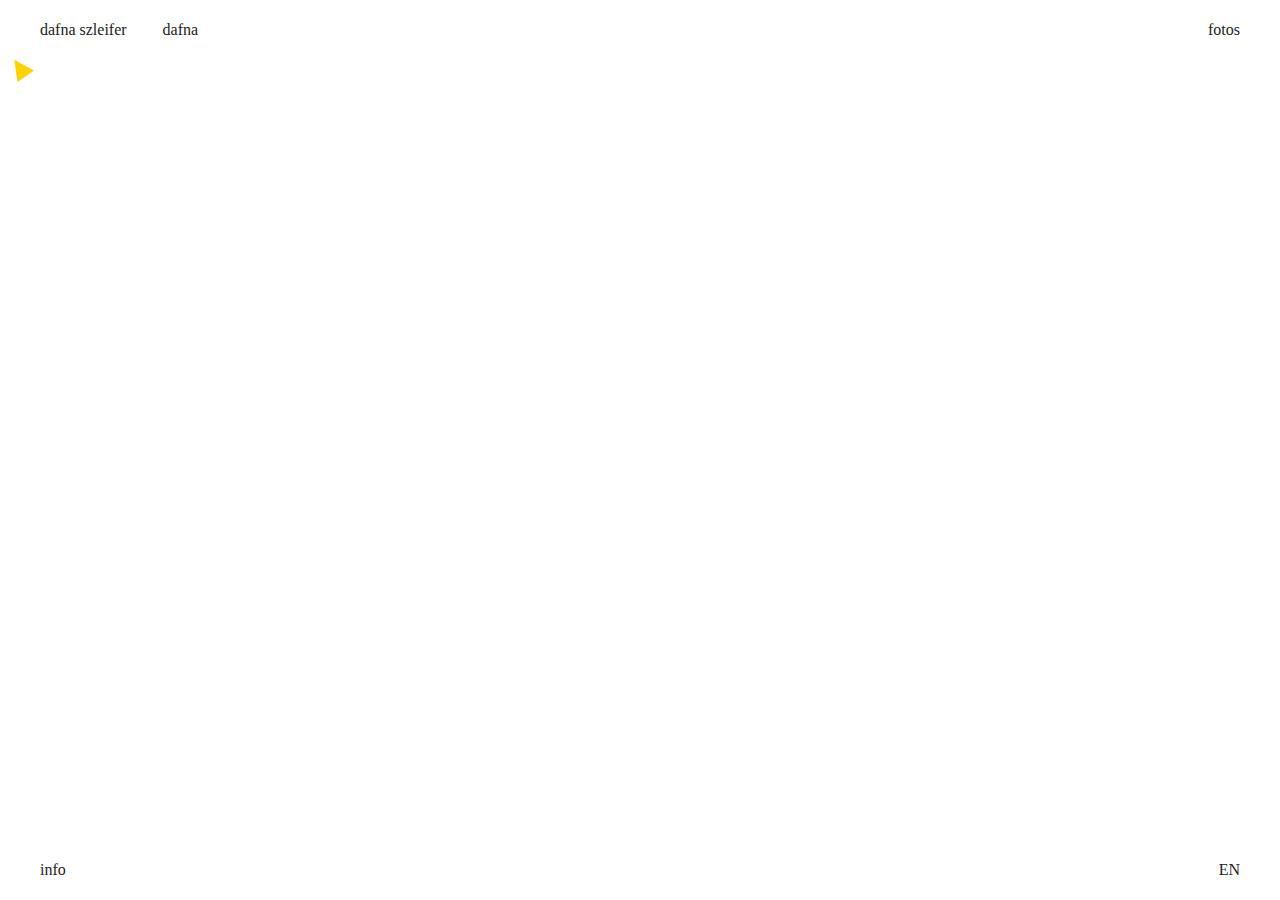
==== index.html @ 0e2f86de "Update index.html" ====
<!DOCTYPE html>
<html class="no-js" lang="">
  <head>
    <meta charset="utf-8" />
    <title>dafna szleifer</title>
    <meta name="description" content="" />
    <meta name="viewport" content="width=device-width, initial-scale=1" />

    <meta property="og:title" content="" />
    <meta property="og:type" content="" />
    <meta property="og:url" content="" />
    <meta property="og:image" content="" />

    <link rel="manifest" href="site.webmanifest" />
    <link rel="apple-touch-icon" href="icon.png" />
    <link rel="icon" href="icon.svg" type="image/svg+xml" />

    <link rel="stylesheet" href="css/normalize.css" />
    <link rel="stylesheet" href="css/main.css" />
    <link rel="stylesheet" href="css/styles.css" />

    <meta name="theme-color" content="#fafafa" />
  </head>

  <body class="body-home">
    <header>
      <div class="logo-wrapper">
        <a href="index.html" class="link logo" id="desktop"> dafna szleifer </a>
        <a href="index.html" class="link logo" id="mobile"> dafna </a>
      </div>
      <a href="/catalogo.html" class="link azul">fotos</a>
    </header>

    <main class="main-home">
      <div id="main-cursor"></div>
      <div id="follow-cursor"></div>
      <!-- <iframe
        class="ytplayer"
        width="100%"
        height="100%"
        src="https://www.youtube.com/embed/x2hw_ghPcQs?controls=0&autoplay=1&mute=1&modestbranding=1&disablekb=1&fs=0"
        title="YouTube video player"
        frameborder="0"
        allow="accelerometer; autoplay; clipboard-write; encrypted-media; gyroscope; picture-in-picture"
        allowfullscreen
      ></iframe> -->
    </main>

    <footer>
      <a href="info.html" class="link rojo">info</a>
      <a href="#" class="link ingles">EN</a>
    </footer>
    <script src="js/photos.js"></script>
    <script src="js/vendor/modernizr-3.11.2.min.js"></script>
    <script src="js/plugins.js"></script>
    <script src="js/main.js"></script>

    <!-- Google Analytics: change UA-XXXXX-Y to be your site's ID. -->
    <script>
      window.ga = function () {
        ga.q.push(arguments);
      };
      ga.q = [];
      ga.l = +new Date();
      ga("create", "UA-XXXXX-Y", "auto");
      ga("set", "anonymizeIp", true);
      ga("set", "transport", "beacon");
      ga("send", "pageview");
    </script>
    <script src="https://www.google-analytics.com/analytics.js" async></script>
  </body>
</html>
---- css/main.css ----
/*! HTML5 Boilerplate v8.0.0 | MIT License | https://html5boilerplate.com/ */

/* main.css 2.1.0 | MIT License | https://github.com/h5bp/main.css#readme */
/*
 * What follows is the result of much research on cross-browser styling.
 * Credit left inline and big thanks to Nicolas Gallagher, Jonathan Neal,
 * Kroc Camen, and the H5BP dev community and team.
 */

/* ==========================================================================
   Base styles: opinionated defaults
   ========================================================================== */

html {
  color: #222;
  font-size: 1em;
  line-height: 1.4;
}

/*
 * Remove text-shadow in selection highlight:
 * https://twitter.com/miketaylr/status/12228805301
 *
 * Vendor-prefixed and regular ::selection selectors cannot be combined:
 * https://stackoverflow.com/a/16982510/7133471
 *
 * Customize the background color to match your design.
 */

::-moz-selection {
  background: #b3d4fc;
  text-shadow: none;
}

::selection {
  background: #b3d4fc;
  text-shadow: none;
}

/*
 * A better looking default horizontal rule
 */

hr {
  display: block;
  height: 1px;
  border: 0;
  border-top: 1px solid #ccc;
  margin: 1em 0;
  padding: 0;
}

/*
 * Remove the gap between audio, canvas, iframes,
 * images, videos and the bottom of their containers:
 * https://github.com/h5bp/html5-boilerplate/issues/440
 */

audio,
canvas,
iframe,
img,
svg,
video {
  vertical-align: middle;
}

/*
 * Remove default fieldset styles.
 */

fieldset {
  border: 0;
  margin: 0;
  padding: 0;
}

/*
 * Allow only vertical resizing of textareas.
 */

textarea {
  resize: vertical;
}

/* ==========================================================================
   Author's custom styles
   ========================================================================== */

/* ==========================================================================
   Helper classes
   ========================================================================== */

/*
 * Hide visually and from screen readers
 */

.hidden,
[hidden] {
  display: none !important;
}

/*
 * Hide only visually, but have it available for screen readers:
 * https://snook.ca/archives/html_and_css/hiding-content-for-accessibility
 *
 * 1. For long content, line feeds are not interpreted as spaces and small width
 *    causes content to wrap 1 word per line:
 *    https://medium.com/@jessebeach/beware-smushed-off-screen-accessible-text-5952a4c2cbfe
 */

.sr-only {
  border: 0;
  clip: rect(0, 0, 0, 0);
  height: 1px;
  margin: -1px;
  overflow: hidden;
  padding: 0;
  position: absolute;
  white-space: nowrap;
  width: 1px;
  /* 1 */
}

/*
 * Extends the .sr-only class to allow the element
 * to be focusable when navigated to via the keyboard:
 * https://www.drupal.org/node/897638
 */

.sr-only.focusable:active,
.sr-only.focusable:focus {
  clip: auto;
  height: auto;
  margin: 0;
  overflow: visible;
  position: static;
  white-space: inherit;
  width: auto;
}

/*
 * Hide visually and from screen readers, but maintain layout
 */

.invisible {
  visibility: hidden;
}

/*
 * Clearfix: contain floats
 *
 * For modern browsers
 * 1. The space content is one way to avoid an Opera bug when the
 *    `contenteditable` attribute is included anywhere else in the document.
 *    Otherwise it causes space to appear at the top and bottom of elements
 *    that receive the `clearfix` class.
 * 2. The use of `table` rather than `block` is only necessary if using
 *    `:before` to contain the top-margins of child elements.
 */

.clearfix::before,
.clearfix::after {
  content: " ";
  display: table;
}

.clearfix::after {
  clear: both;
}

/* ==========================================================================
   EXAMPLE Media Queries for Responsive Design.
   These examples override the primary ('mobile first') styles.
   Modify as content requires.
   ========================================================================== */

@media only screen and (min-width: 35em) {
  /* Style adjustments for viewports that meet the condition */
}

@media print,
  (-webkit-min-device-pixel-ratio: 1.25),
  (min-resolution: 1.25dppx),
  (min-resolution: 120dpi) {
  /* Style adjustments for high resolution devices */
}

/* ==========================================================================
   Print styles.
   Inlined to avoid the additional HTTP request:
   https://www.phpied.com/delay-loading-your-print-css/
   ========================================================================== */

@media print {
  *,
  *::before,
  *::after {
    background: #fff !important;
    color: #000 !important;
    /* Black prints faster */
    box-shadow: none !important;
    text-shadow: none !important;
  }

  a,
  a:visited {
    text-decoration: underline;
  }

  a[href]::after {
    content: " (" attr(href) ")";
  }

  abbr[title]::after {
    content: " (" attr(title) ")";
  }

  /*
   * Don't show links that are fragment identifiers,
   * or use the `javascript:` pseudo protocol
   */
  a[href^="#"]::after,
  a[href^="javascript:"]::after {
    content: "";
  }

  pre {
    white-space: pre-wrap !important;
  }

  pre,
  blockquote {
    border: 1px solid #999;
    page-break-inside: avoid;
  }

  /*
   * Printing Tables:
   * https://web.archive.org/web/20180815150934/http://css-discuss.incutio.com/wiki/Printing_Tables
   */
  thead {
    display: table-header-group;
  }

  tr,
  img {
    page-break-inside: avoid;
  }

  p,
  h2,
  h3 {
    orphans: 3;
    widows: 3;
  }

  h2,
  h3 {
    page-break-after: avoid;
  }
}
---- css/styles.css ----
@font-face {
  font-family: "supplyregular";
  src: url("../font/supply-regular-webfont.woff2") format("woff2"),
    url("../font/supply-regular-webfont.woff") format("woff"),
    url("../font/supply-regular-webfont.ttf") format("truetype");
  font-weight: normal;
  font-style: normal;
}

:root {
  --amarillo: #ffd300;
  --azul: #0000ff;
  --blanco: white;
  --rojo: #ff0000;
  --verde: #228b24;
  --violeta: #9b04db;
}

html {
  display: flex;
  flex-direction: column;
  min-height: 100%;
}

/* html {
      height: 100vh;
  } */

::selection {
  color: var(--blanco);
  background: var(--violeta);
}

body {
  cursor: none;
  display: flex;
  flex-direction: column;
  flex-grow: 1;
  font-family: "supplyregular";
  justify-content: space-between;
  margin: 0.8em 0;
  overflow-x: hidden;
  width: 100%;
}

.body-home {
  overflow: hidden;
}

header {
  display: flex;
  justify-content: space-between;
  margin: 0px 0.5em;
}

@media screen and (min-width: 480px) {
  header {
    margin: 0 1.5em;
  }
}

footer {
  background-color: var(--blanco);
  bottom: 0;
  display: flex;
  justify-content: space-between;
  line-height: 1;
  padding: 0.8em 0.5em 0.8em;
  position: sticky;
  z-index: 200;
}

@media screen and (min-width: 480px) {
  footer {
    background-color: transparent;
    bottom: 0.8em;
    padding: 0 1.5em 0;
  }
}

.ingles {
  display: inline-block;
  position: relative;
}

.ingles::after {
  content: "";
  transition: opacity 0.2s ease;
  opacity: 0;
}

.ingles:hover::after {
  background: black;
  content: "";
  height: 100%;
  left: 0;
  opacity: 1;
  position: absolute;
  top: 0;
  transform: skew(15deg);
  width: 100%;
  z-index: -1;
}

.ingles:hover {
  color: var(--blanco);
}

/* #main-cursor,
#follow-cursor {
  background-color: var(--rojo);
  border-radius: 50%;
  display: none;
  mix-blend-mode: overlay;
  pointer-events: none;
  position: absolute;
  z-index: 250;
} */

/* #main-cursor {
  height: 7px;
  width: 7px;
} */

.flecha {
  /* color: black; */
  display: none;
  /* font-size: 1rem; */
  pointer-events: none;
  position: absolute;
  transition: color 0.1s ease-in;
  z-index: 250;
}

.flecha img {
  height: 1.3rem;
}

#follow-cursor {
  transition: all 1.5s cubic-bezier(0.19, 1, 0.22, 1), opacity 0.2s ease-in-out;
}

#follow-cursor:not(.main-catalogo) {
  height: 20px;
  width: 20px;
}

/* .main-catalogo */
#main-cursor {
  display: none;
  mix-blend-mode: normal;
  pointer-events: none;
  position: absolute;
  z-index: 250;

  background-color: transparent;
  border-bottom: 10px solid transparent;
  border-radius: 0%;
  border-right: 20px solid var(--amarillo);
  border-top: 10px solid transparent;
  height: 0;
  transform: rotate(55deg);
  width: 0;
}

@media screen and (min-width: 480px) {
  #main-cursor,
  #follow-cursor {
    display: block;
  }
}

/* .main-catalogo */
#follow-cursor {
  display: none;
}

a {
  color: inherit;
  text-decoration: none;
}

.logo {
  display: inline-block;
  position: relative;
}

.logo:hover,
.rojo:hover,
.azul:hover:not(.catalogo) {
  color: var(--blanco);
}

.logo::after {
  content: "";
  transition: opacity 0.2s ease;
  opacity: 0;
}

.logo:hover::after {
  background-color: var(--verde);
  content: "";
  height: 100%;
  left: 0;
  opacity: 1;
  position: absolute;
  top: 0;
  transform: skew(-15deg);
  width: 100%;
  z-index: -1;
}

.link {
  line-height: 1;
  padding: 0.6em 1em;
  transition: background-color 0.2s ease, color 0.2s ease;
  z-index: 200;
}

.rojo:hover {
  background-color: var(--rojo);
}

.azul {
  border-radius: 40px;
}

.azul:hover:not(.catalogo) {
  background-color: var(--azul);
}

.catalogo {
  color: var(--azul);
}

.body-home img {
  cursor: grab;
  max-height: 16em;
  max-width: 16em;
}

.tiembla:hover {
  animation: tiembla 0.5s ease-out 0s 1 normal forwards;
}

.main-info {
  margin: 1em 1.5em;
  padding: 0;
}

@media screen and (min-width: 480px) {
  .main-info {
    margin: 1em 2.5em;
  }
  .main-home {
    margin: 10px;
  }
}

.main-home {
  display: block;
}

@media screen and (min-width: 480px) {
  .main-home {
    flex-grow: 2;
    display: grid;
    gap: 1em;
    grid-template-columns: repeat(6, 1fr);
    grid-template-rows: repeat(4, 1fr);
    max-height: 100%;
  }
}

.home-photo {
  display: none;
}

/* .home-photo img {
  border-radius: 10px;
} */

@media screen and (min-width: 480px) {
  .home-photo {
    display: block;
  }
}

.home-photo:nth-child(1) {
  align-self: center;
  justify-self: center;
  grid-column: 1/3;
  grid-row: 1/3;
}

.home-photo:nth-child(2) {
  align-self: start;
  justify-self: center;
  grid-column: 3/5;
  grid-row: 2/4;
}

.home-photo:nth-child(3) {
  align-self: start;
  justify-self: start;
  grid-column: 5/7;
  grid-row: 1/3;
}

.home-photo:nth-child(4) {
  align-self: start;
  justify-self: end;
  grid-column: 1/3;
  grid-row: 3/5;
}

.home-photo:nth-child(5) {
  align-self: center;
  justify-self: center;
  grid-column: 5/7;
  grid-row: 3/5;
}

.main-catalogo {
  flex-grow: 2;
  padding: 3.5em 0;
}

@media screen and (min-width: 480px) {
  .main-catalogo {
    padding: 2.5em 0;
  }
}

.filters-list {
  display: flex;
  column-gap: 0.5rem;
  flex-wrap: wrap;
  justify-content: center;
  list-style-type: none;
  margin: 0;
  padding: 0.5em 0;
}

@media screen and (min-width: 480px) {
  .filters-list {
    column-gap: 0.4rem;
    padding: 1em 0;
  }
}

.filters-nav {
  display: block;
  padding: 0 1em;
  transition: box-shadow 0.3s ease;
  width: auto;
  z-index: 205;
}

@media screen and (min-width: 480px) {
  .filters-nav {
    display: grid;
    align-items: center;
    grid-template-columns: 1fr 4fr 1fr;
    width: 100%;
  }
}

.fixed-nav .filters-nav {
  /* box-shadow: 0 1px rgba(0, 0, 0, 0.1); */
  background-color: var(--blanco);
  position: fixed;
  top: 0px;
}

.filters-nav .logo-wrapper {
  display: none;
  opacity: 0;
}

@media screen and (min-width: 480px) {
  .filters-nav .logo-wrapper {
    display: block;
  }
}

.fixed-nav .filters-nav .logo-wrapper {
  opacity: 1;
  transition: all 0.1s ease-in;
}

.filter {
  border-radius: 40px;
  cursor: pointer;
  padding: 0.6em 1em;
  transition: background-color 0.1s ease, color 0.1s ease;
  margin: 0.2em 0;
}

.filter:hover:not(.current) {
  background-color: var(--violeta);
  color: var(--blanco);
}

.filter:focus-visible {
  outline: 2px solid var(--violeta);
}

button {
  border: 0;
  padding: 7px;
  background-color: transparent;
  cursor: pointer;
}

.current {
  color: var(--violeta);
}

.grilla-fotos {
  display: grid;
  align-items: center;
  column-gap: 2rem;
  grid-template-columns: repeat(auto-fill, minmax(min(10rem, 100%), 1fr));
  justify-content: space-between;
  justify-items: center;
  padding: 4em 4em;
  row-gap: 2rem;
  -webkit-animation: fade-in 1.5s cubic-bezier(0.39, 0.575, 0.565, 1) both;
  animation: fade-in 1.5s cubic-bezier(0.39, 0.575, 0.565, 1) both;
}

@media screen and (min-width: 480px) {
  .grilla-fotos {
    padding: 4em 9em;
  }
}

.foto {
  display: flex;
  align-items: center;
  justify-content: center;
}

.foto img {
  cursor: zoom-in;
  height: auto;
  max-height: 10em;
  max-width: 100%;
}

.shrug {
  color: black;
  font-family: Verdana, Geneva, Tahoma, sans-serif;
  font-size: 1.2em;
  padding: 20px 0;
  position: fixed;
  text-align: center;
  z-index: 300;
}

#carousel-window {
  background-color: var(--blanco);
  display: none;
  height: 100%;
  inset: 0;
  opacity: 0;
  position: fixed;
  width: auto;
  z-index: 210;
}

#carousel {
  display: flex;
  /* gap: 3rem; */
  align-items: center;
  height: 100%;
  justify-content: center;
  width: auto;
}

#carousel button {
  font-size: 3rem;
  padding: 2rem;
}

.slide-wrapper {
  align-items: center;
  display: flex;
  height: 80%;
}

.slide-wrapper img {
  max-height: 100%;
  max-width: 100%;
}

#carousel-close {
  background: url(/images/close-carousel.svg) center no-repeat;
  background-size: 1.3rem;
  cursor: pointer;
  height: 1.3rem;
  margin: 0.5em;
  padding: 1rem;
  position: absolute;
  right: 0;
  top: 0;
  transition: transform 1.2s cubic-bezier(0.19, 1, 0.22, 1);
  width: 2rem;
  z-index: 5;
}

@media screen and (min-width: 480px) {
  #carousel-close {
    margin: 1rem;
  }
}

.carousel-navigation {
  color: var(--azul);
}

.fade-in {
  -webkit-animation: fade-in 0.3s cubic-bezier(0.39, 0.575, 0.565, 1) both;
  animation: fade-in 0.3s cubic-bezier(0.39, 0.575, 0.565, 1) both;
}

.fade-out {
  -webkit-animation: fade-out 0.2s ease-out both;
  animation: fade-out 0.2s ease-out both;
}

.main-info {
  display: flex;
  align-self: flex-start;
  flex-direction: column;
  flex-grow: 2;
  gap: 1em;
  padding: 0 16px;
}

@media screen and (min-width: 480px) {
  .main-info {
    display: grid;
    align-items: center;
    column-gap: 2rem;
    grid-template-columns: 2fr 3fr;
  }
}

#bio {
  text-align: left;
  order: 1;
}

@media screen and (min-width: 480px) {
  #bio {
    order: 0;
  }
}

#bio a:hover {
  text-decoration: underline 2px;
  text-underline-offset: 5px;
}

.foto-bio {
  display: flex;
  justify-content: center;
}

.main-info img {
  max-width: 80%;
}

@media screen and (min-width: 480px) {
  .main-info img {
    max-width: 40%;
  }
}

#mail {
  color: var(--verde);
}

#ig {
  color: var(--violeta);
}

@keyframes tiembla {
  0%,
  100% {
    transform: rotate(0deg);
  }

  25%,
  75% {
    transform: rotate(-2deg);
  }

  50% {
    transform: rotate(2deg);
  }
}

@-webkit-keyframes fade-in {
  0% {
    opacity: 0;
  }
  100% {
    opacity: 1;
  }
}
@keyframes fade-in {
  0% {
    opacity: 0;
  }
  100% {
    opacity: 1;
  }
}

@-webkit-keyframes fade-out {
  0% {
    opacity: 1;
  }
  100% {
    opacity: 0;
  }
}
@keyframes fade-out {
  0% {
    opacity: 1;
  }
  100% {
    opacity: 0;
  }
}

@media screen and (min-width: 480px) {
  .main-home iframe {
    display: none;
  }
}

.ytplayer {
  pointer-events: none;
}
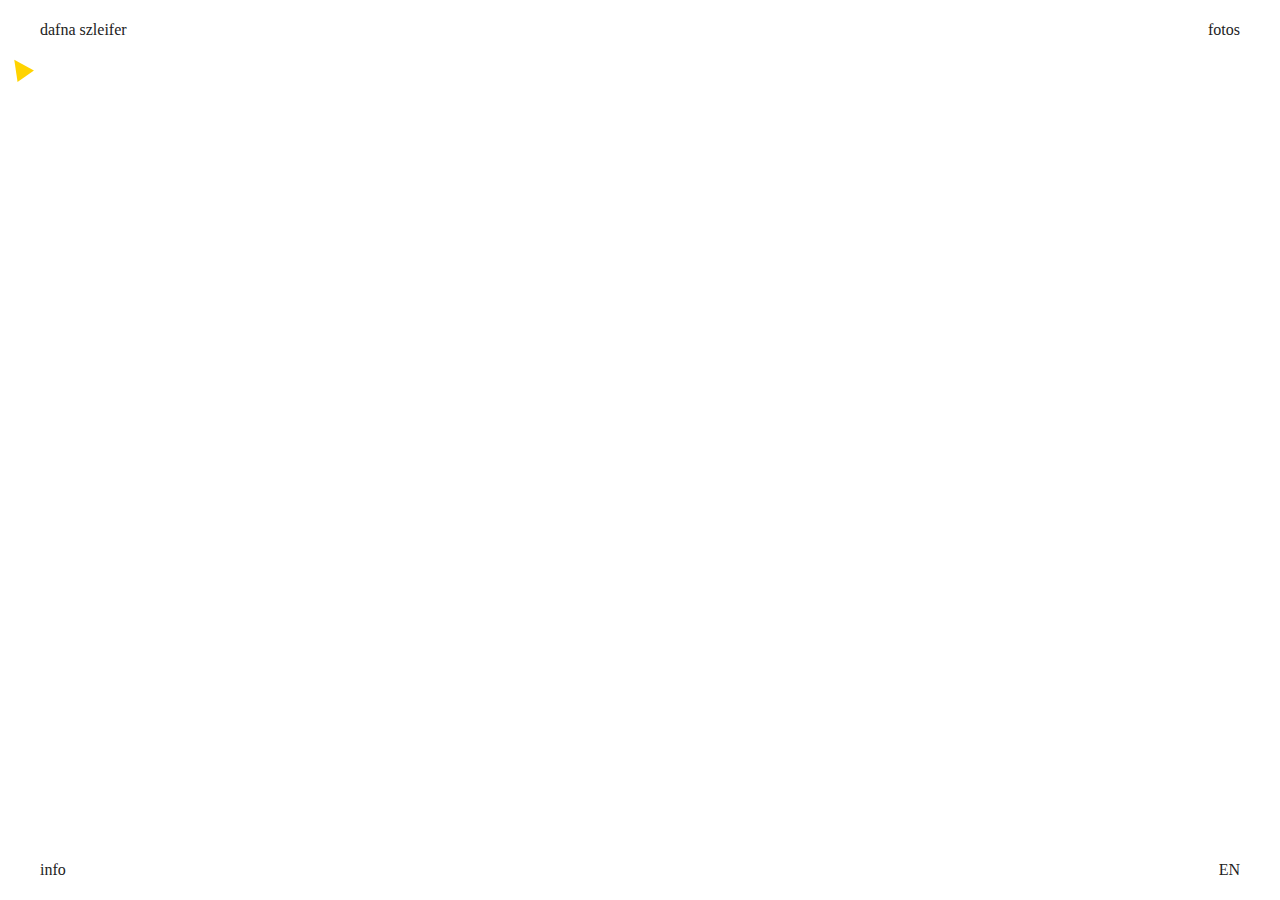
==== commit f1bcb8db: "Update index.html" ====
--- a/index.html
+++ b/index.html
@@ -28,22 +28,14 @@
         <a href="index.html" class="link logo" id="desktop"> dafna szleifer </a>
         <a href="index.html" class="link logo" id="mobile"> dafna </a>
       </div>
-      <a href="/catalogo.html" class="link azul">fotos</a>
+      <a href="catalogo.html" class="link azul">fotos</a>
     </header>
 
     <main class="main-home">
       <div id="main-cursor"></div>
-      <div id="follow-cursor"></div>
-      <!-- <iframe
-        class="ytplayer"
-        width="100%"
-        height="100%"
-        src="https://www.youtube.com/embed/x2hw_ghPcQs?controls=0&autoplay=1&mute=1&modestbranding=1&disablekb=1&fs=0"
-        title="YouTube video player"
-        frameborder="0"
-        allow="accelerometer; autoplay; clipboard-write; encrypted-media; gyroscope; picture-in-picture"
-        allowfullscreen
-      ></iframe> -->
+      <video autoplay muted>
+        <source src="videos/IMG_0829.MOV" type="video/mp4" />
+      </video>
     </main>
 
     <footer>
--- a/css/styles.css
+++ b/css/styles.css
@@ -1,3 +1,5 @@
+/* ---------------------------- GENERAL ---------------------------- */
+
 @font-face {
   font-family: "supplyregular";
   src: url("../font/supply-regular-webfont.woff2") format("woff2"),
@@ -38,24 +40,21 @@
   flex-grow: 1;
   font-family: "supplyregular";
   justify-content: space-between;
-  margin: 0.8em 0;
   overflow-x: hidden;
   width: 100%;
 }
 
-.body-home {
-  overflow: hidden;
-}
-
 header {
   display: flex;
   justify-content: space-between;
-  margin: 0px 0.5em;
+  padding: 0.8em 0.5em 0;
+  z-index: 1;
+  background-color: var(--blanco);
 }
 
 @media screen and (min-width: 480px) {
   header {
-    margin: 0 1.5em;
+    padding: 0.8em 1.5em 0;
   }
 }
 
@@ -67,7 +66,7 @@
   line-height: 1;
   padding: 0.8em 0.5em 0.8em;
   position: sticky;
-  z-index: 200;
+  z-index: 4;
 }
 
 @media screen and (min-width: 480px) {
@@ -106,53 +105,12 @@
   color: var(--blanco);
 }
 
-/* #main-cursor,
-#follow-cursor {
-  background-color: var(--rojo);
-  border-radius: 50%;
-  display: none;
-  mix-blend-mode: overlay;
-  pointer-events: none;
-  position: absolute;
-  z-index: 250;
-} */
-
-/* #main-cursor {
-  height: 7px;
-  width: 7px;
-} */
-
-.flecha {
-  /* color: black; */
-  display: none;
-  /* font-size: 1rem; */
-  pointer-events: none;
-  position: absolute;
-  transition: color 0.1s ease-in;
-  z-index: 250;
-}
-
-.flecha img {
-  height: 1.3rem;
-}
-
-#follow-cursor {
-  transition: all 1.5s cubic-bezier(0.19, 1, 0.22, 1), opacity 0.2s ease-in-out;
-}
-
-#follow-cursor:not(.main-catalogo) {
-  height: 20px;
-  width: 20px;
-}
-
-/* .main-catalogo */
 #main-cursor {
   display: none;
   mix-blend-mode: normal;
   pointer-events: none;
   position: absolute;
   z-index: 250;
-
   background-color: transparent;
   border-bottom: 10px solid transparent;
   border-radius: 0%;
@@ -164,15 +122,9 @@
 }
 
 @media screen and (min-width: 480px) {
-  #main-cursor,
-  #follow-cursor {
+  #main-cursor {
     display: block;
   }
-}
-
-/* .main-catalogo */
-#follow-cursor {
-  display: none;
 }
 
 a {
@@ -210,6 +162,19 @@
   z-index: -1;
 }
 
+#desktop {
+  display: none;
+}
+
+@media screen and (min-width: 480px) {
+  #desktop {
+    display: block;
+  }
+  #mobile {
+    display: none;
+  }
+}
+
 .link {
   line-height: 1;
   padding: 0.6em 1em;
@@ -233,6 +198,29 @@
   color: var(--azul);
 }
 
+/* ---------------------------- HOME ---------------------------- */
+
+.body-home {
+  overflow: hidden;
+}
+
+.body-home header {
+  background-color: transparent;
+}
+
+.main-home video {
+  pointer-events: none;
+  display: block;
+  height: 100%;
+  width: 100%;
+}
+
+@media screen and (min-width: 480px) {
+  .main-home video {
+    display: none;
+  }
+}
+
 .body-home img {
   cursor: grab;
   max-height: 16em;
@@ -243,27 +231,15 @@
   animation: tiembla 0.5s ease-out 0s 1 normal forwards;
 }
 
-.main-info {
-  margin: 1em 1.5em;
-  padding: 0;
-}
-
-@media screen and (min-width: 480px) {
-  .main-info {
-    margin: 1em 2.5em;
-  }
+.main-home {
+  display: block;
+  margin: 0 1.5em;
+  flex-grow: 2;
+}
+
+@media screen and (min-width: 480px) {
   .main-home {
     margin: 10px;
-  }
-}
-
-.main-home {
-  display: block;
-}
-
-@media screen and (min-width: 480px) {
-  .main-home {
-    flex-grow: 2;
     display: grid;
     gap: 1em;
     grid-template-columns: repeat(6, 1fr);
@@ -276,15 +252,15 @@
   display: none;
 }
 
+@media screen and (min-width: 480px) {
+  .home-photo {
+    display: block;
+  }
+}
+
 /* .home-photo img {
   border-radius: 10px;
 } */
-
-@media screen and (min-width: 480px) {
-  .home-photo {
-    display: block;
-  }
-}
 
 .home-photo:nth-child(1) {
   align-self: center;
@@ -321,80 +297,114 @@
   grid-row: 3/5;
 }
 
+/* ---------------------------- FOTOS ---------------------------- */
+
 .main-catalogo {
   flex-grow: 2;
-  padding: 3.5em 0;
+  padding: 2.5em 0;
+  display: flex;
+  justify-content: center;
 }
 
 @media screen and (min-width: 480px) {
   .main-catalogo {
-    padding: 2.5em 0;
-  }
+    /* padding: 3.5em 0; */
+    padding: 0;
+  }
+}
+
+.tags {
+  /* padding: 0.5em 1em; */
+  background-color: var(--blanco);
+  border-radius: 40px;
+  border: 2px solid black;
+}
+
+.accordion {
+  line-height: 1em;
+  padding: 1em 2em;
+}
+
+.tags:hover {
+  box-shadow: 5px 5px black;
+}
+
+.active {
+  padding-bottom: 2em;
+  margin: 0 3em;
+  transition: margin 250ms ease-out;
+}
+
+@media screen and (min-width: 480px) {
+  .active {
+    margin: 0 5em;
+  }
+}
+
+.accordion::before {
+  background: url(../images/filter-icon.svg) center no-repeat;
+  background-size: 1em;
+  display: inline-block;
+  height: 1em;
+  width: 1em;
+  content: "";
+  vertical-align: middle;
+  padding-right: 1.3em;
 }
 
 .filters-list {
   display: flex;
-  column-gap: 0.5rem;
-  flex-wrap: wrap;
+  flex-direction: column;
   justify-content: center;
   list-style-type: none;
   margin: 0;
-  padding: 0.5em 0;
-}
-
-@media screen and (min-width: 480px) {
-  .filters-list {
-    column-gap: 0.4rem;
-    padding: 1em 0;
-  }
+  padding: 0;
+  max-height: 0;
+  overflow: hidden;
+  text-align: center;
+}
+
+.abierto {
+  max-height: 1000px;
+  transition: max-height 1s ease-out;
+  padding-bottom: 1em;
 }
 
 .filters-nav {
-  display: block;
-  padding: 0 1em;
-  transition: box-shadow 0.3s ease;
-  width: auto;
-  z-index: 205;
-}
-
-@media screen and (min-width: 480px) {
-  .filters-nav {
-    display: grid;
-    align-items: center;
-    grid-template-columns: 1fr 4fr 1fr;
-    width: 100%;
-  }
+  background-color: transparent;
+  /* display: flex;
+  width: 100%; */
+  position: absolute;
+  justify-content: center;
+  z-index: 7;
+  padding-top: 1em;
 }
 
 .fixed-nav .filters-nav {
-  /* box-shadow: 0 1px rgba(0, 0, 0, 0.1); */
-  background-color: var(--blanco);
   position: fixed;
-  top: 0px;
-}
-
-.filters-nav .logo-wrapper {
-  display: none;
-  opacity: 0;
-}
-
-@media screen and (min-width: 480px) {
-  .filters-nav .logo-wrapper {
-    display: block;
-  }
-}
-
-.fixed-nav .filters-nav .logo-wrapper {
-  opacity: 1;
-  transition: all 0.1s ease-in;
+  top: 1em;
+  padding: 0;
+}
+
+@media screen and (min-width: 480px) {
+  .fixed-nav .filters-nav {
+    width: auto;
+  }
 }
 
 .filter {
-  border-radius: 40px;
-  cursor: pointer;
-  padding: 0.6em 1em;
-  transition: background-color 0.1s ease, color 0.1s ease;
-  margin: 0.2em 0;
+  padding: 0.7em 0;
+  margin: 0;
+}
+
+@media screen and (min-width: 480px) {
+  .filter {
+    border-radius: 40px;
+    cursor: pointer;
+    padding: 0.6em 1em;
+    transition: background-color 0.1s ease, color 0.1s ease;
+    margin: 0.2em 0;
+  }
 }
 
 .filter:hover:not(.current) {
@@ -404,6 +414,25 @@
 
 .filter:focus-visible {
   outline: 2px solid var(--violeta);
+}
+
+#overlay {
+  position: fixed;
+  display: block;
+  left: 0;
+  top: 0;
+  right: 0;
+  bottom: 0;
+  z-index: 5;
+  background: rgba(0, 0, 0, 0.6);
+  /* animation: fade-in 1s ease-in 1s; */
+  /* opacity: 1;
+  transition: opacity 2s ease-in-out; */
+  animation: fade-in 0.4s cubic-bezier(0.39, 0.575, 0.565, 1) 0.1s both;
+}
+
+#overlay .hidden {
+  display: none;
 }
 
 button {
@@ -421,18 +450,19 @@
   display: grid;
   align-items: center;
   column-gap: 2rem;
-  grid-template-columns: repeat(auto-fill, minmax(min(10rem, 100%), 1fr));
+  grid-template-columns: repeat(auto-fill, minmax(min(12rem, 100%), 1fr));
   justify-content: space-between;
   justify-items: center;
-  padding: 4em 4em;
+  padding: 6em 1.5em;
   row-gap: 2rem;
   -webkit-animation: fade-in 1.5s cubic-bezier(0.39, 0.575, 0.565, 1) both;
   animation: fade-in 1.5s cubic-bezier(0.39, 0.575, 0.565, 1) both;
+  width: 100%;
 }
 
 @media screen and (min-width: 480px) {
   .grilla-fotos {
-    padding: 4em 9em;
+    padding: 8em 10em;
   }
 }
 
@@ -445,8 +475,28 @@
 .foto img {
   cursor: zoom-in;
   height: auto;
-  max-height: 10em;
+  max-height: 20em;
   max-width: 100%;
+}
+
+@media screen and (min-width: 480px) {
+  .foto img {
+    max-height: 12em;
+  }
+}
+
+/* ---------------------------- CAROUSEL ---------------------------- */
+
+.flecha {
+  display: none;
+  pointer-events: none;
+  position: absolute;
+  /* transition: color 0.1s ease-in; */
+  z-index: 250;
+}
+
+.flecha img {
+  height: 1.3rem;
 }
 
 .shrug {
@@ -496,7 +546,7 @@
 }
 
 #carousel-close {
-  background: url(/images/close-carousel.svg) center no-repeat;
+  background: url(../images/close-carousel.svg) center no-repeat;
   background-size: 1.3rem;
   cursor: pointer;
   height: 1.3rem;
@@ -520,15 +570,7 @@
   color: var(--azul);
 }
 
-.fade-in {
-  -webkit-animation: fade-in 0.3s cubic-bezier(0.39, 0.575, 0.565, 1) both;
-  animation: fade-in 0.3s cubic-bezier(0.39, 0.575, 0.565, 1) both;
-}
-
-.fade-out {
-  -webkit-animation: fade-out 0.2s ease-out both;
-  animation: fade-out 0.2s ease-out both;
-}
+/* ---------------------------- INFO ---------------------------- */
 
 .main-info {
   display: flex;
@@ -536,7 +578,8 @@
   flex-direction: column;
   flex-grow: 2;
   gap: 1em;
-  padding: 0 16px;
+  margin: 1em 1.5em;
+  padding: 0;
 }
 
 @media screen and (min-width: 480px) {
@@ -544,19 +587,14 @@
     display: grid;
     align-items: center;
     column-gap: 2rem;
-    grid-template-columns: 2fr 3fr;
+    grid-template-columns: 2fr 2fr;
+    margin: 1em 2.5em;
   }
 }
 
 #bio {
   text-align: left;
-  order: 1;
-}
-
-@media screen and (min-width: 480px) {
-  #bio {
-    order: 0;
-  }
+  order: 2;
 }
 
 #bio a:hover {
@@ -564,21 +602,6 @@
   text-underline-offset: 5px;
 }
 
-.foto-bio {
-  display: flex;
-  justify-content: center;
-}
-
-.main-info img {
-  max-width: 80%;
-}
-
-@media screen and (min-width: 480px) {
-  .main-info img {
-    max-width: 40%;
-  }
-}
-
 #mail {
   color: var(--verde);
 }
@@ -586,6 +609,40 @@
 #ig {
   color: var(--violeta);
 }
+
+.foto-bio {
+  display: flex;
+  justify-content: center;
+  order: 1;
+}
+
+@media screen and (min-width: 480px) {
+  .foto-bio {
+    order: 3;
+  }
+}
+
+.main-info img {
+  max-width: 100%;
+}
+
+@media screen and (min-width: 480px) {
+  .main-info img {
+    max-width: 60%;
+  }
+}
+
+.fade-in {
+  -webkit-animation: fade-in 0.2s cubic-bezier(0.39, 0.575, 0.565, 1) both;
+  animation: fade-in 0.2s cubic-bezier(0.39, 0.575, 0.565, 1) both;
+}
+
+.fade-out {
+  -webkit-animation: fade-out 0.2s ease-out both;
+  animation: fade-out 0.2s ease-out both;
+}
+
+/* ---------------------------- ANIMACIONES ---------------------------- */
 
 @keyframes tiembla {
   0%,
@@ -636,13 +693,3 @@
     opacity: 0;
   }
 }
-
-@media screen and (min-width: 480px) {
-  .main-home iframe {
-    display: none;
-  }
-}
-
-.ytplayer {
-  pointer-events: none;
-}
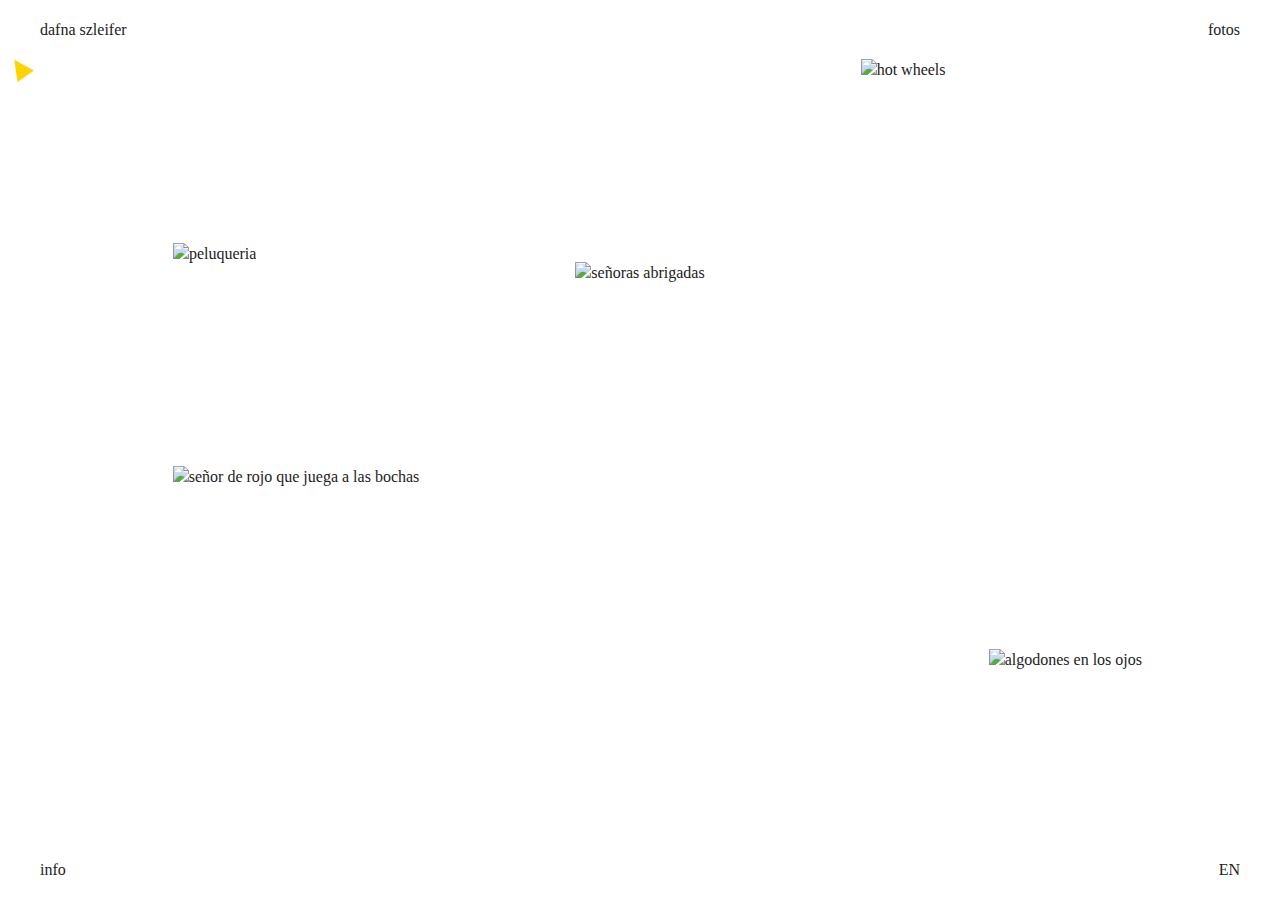
==== commit b965cebb: "fixed typo" ====
--- a/index.html
+++ b/index.html
@@ -28,7 +28,7 @@
         <a href="index.html" class="link logo" id="desktop"> dafna szleifer </a>
         <a href="index.html" class="link logo" id="mobile"> dafna </a>
       </div>
-      <a href="catalogo.html" class="link azul">fotos</a>
+      <a href="fotos.html" class="link azul">fotos</a>
     </header>
 
     <main class="main-home">
--- a/css/styles.css
+++ b/css/styles.css
@@ -47,7 +47,7 @@
 header {
   display: flex;
   justify-content: space-between;
-  padding: 0.8em 0.5em 0;
+  padding: 0.8em 0.5em;
   z-index: 1;
   background-color: var(--blanco);
 }
@@ -205,14 +205,21 @@
 }
 
 .body-home header {
-  background-color: transparent;
+  z-index: 4;
+}
+
+@media screen and (min-width: 480px) {
+  .body-home header {
+    background-color: transparent;
+  }
 }
 
 .main-home video {
   pointer-events: none;
   display: block;
-  height: 100%;
+  height: auto;
   width: 100%;
+  object-fit: cover;
 }
 
 @media screen and (min-width: 480px) {
@@ -578,7 +585,7 @@
   flex-direction: column;
   flex-grow: 2;
   gap: 1em;
-  margin: 1em 1.5em;
+  margin: 0 1.5em 2em;
   padding: 0;
 }
 
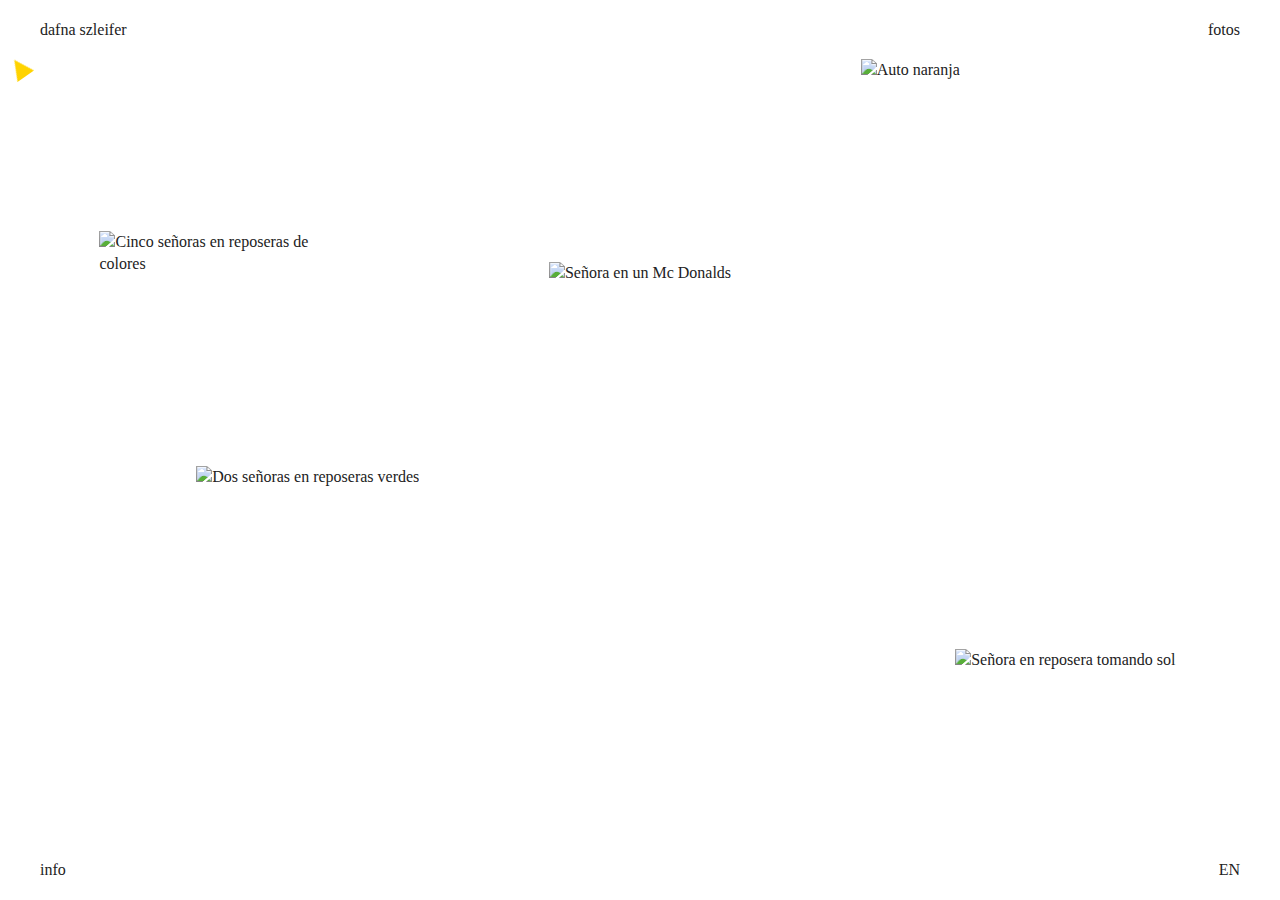
==== commit ab6bb853: "no index mientras sea test" ====
--- a/index.html
+++ b/index.html
@@ -3,6 +3,8 @@
   <head>
     <meta charset="utf-8" />
     <title>dafna szleifer</title>
+    <!-- SACAR ESTO CUANDO DEJE DE SER UN TEST -->
+    <meta name="robots" content="noindex" />
     <meta name="description" content="" />
     <meta name="viewport" content="width=device-width, initial-scale=1" />
 
@@ -15,9 +17,9 @@
     <link rel="apple-touch-icon" href="icon.png" />
     <link rel="icon" href="icon.svg" type="image/svg+xml" />
 
-    <link rel="stylesheet" href="css/normalize.css" />
-    <link rel="stylesheet" href="css/main.css" />
-    <link rel="stylesheet" href="css/styles.css" />
+    <link rel="stylesheet" href="/css/normalize.css" />
+    <link rel="stylesheet" href="/css/main.css" />
+    <link rel="stylesheet" href="/css/styles.css" />
 
     <meta name="theme-color" content="#fafafa" />
   </head>
@@ -33,19 +35,23 @@
 
     <main class="main-home">
       <div id="main-cursor"></div>
-      <video autoplay muted>
-        <source src="videos/IMG_0829.MOV" type="video/mp4" />
-      </video>
+      <div class="video-wrapper">
+        <video autoplay muted>
+          <source src="videos/IMG_0829.MOV" type="video/mp4" />
+        </video>
+      </div>
     </main>
 
     <footer>
       <a href="info.html" class="link rojo">info</a>
       <a href="#" class="link ingles">EN</a>
     </footer>
-    <script src="js/photos.js"></script>
-    <script src="js/vendor/modernizr-3.11.2.min.js"></script>
-    <script src="js/plugins.js"></script>
-    <script src="js/main.js"></script>
+
+    <script src="/js/route.js"></script>
+    <script src="/js/photos.js"></script>
+    <script src="/js/vendor/modernizr-3.11.2.min.js"></script>
+    <script src="/js/plugins.js"></script>
+    <script src="/js/main.js"></script>
 
     <!-- Google Analytics: change UA-XXXXX-Y to be your site's ID. -->
     <script>
--- a/css/styles.css
+++ b/css/styles.css
@@ -44,72 +44,11 @@
   width: 100%;
 }
 
-header {
-  display: flex;
-  justify-content: space-between;
-  padding: 0.8em 0.5em;
-  z-index: 1;
-  background-color: var(--blanco);
-}
-
-@media screen and (min-width: 480px) {
-  header {
-    padding: 0.8em 1.5em 0;
-  }
-}
-
-footer {
-  background-color: var(--blanco);
-  bottom: 0;
-  display: flex;
-  justify-content: space-between;
-  line-height: 1;
-  padding: 0.8em 0.5em 0.8em;
-  position: sticky;
-  z-index: 4;
-}
-
-@media screen and (min-width: 480px) {
-  footer {
-    background-color: transparent;
-    bottom: 0.8em;
-    padding: 0 1.5em 0;
-  }
-}
-
-.ingles {
-  display: inline-block;
-  position: relative;
-}
-
-.ingles::after {
-  content: "";
-  transition: opacity 0.2s ease;
-  opacity: 0;
-}
-
-.ingles:hover::after {
-  background: black;
-  content: "";
-  height: 100%;
-  left: 0;
-  opacity: 1;
-  position: absolute;
-  top: 0;
-  transform: skew(15deg);
-  width: 100%;
-  z-index: -1;
-}
-
-.ingles:hover {
-  color: var(--blanco);
-}
-
 #main-cursor {
   display: none;
   mix-blend-mode: normal;
   pointer-events: none;
-  position: absolute;
+  position: fixed;
   z-index: 250;
   background-color: transparent;
   border-bottom: 10px solid transparent;
@@ -127,6 +66,96 @@
   }
 }
 
+header {
+  display: flex;
+  justify-content: space-between;
+  padding: 0.8em 0.5em;
+  z-index: 1;
+  background-color: var(--blanco);
+}
+
+@media screen and (min-width: 480px) {
+  header {
+    padding: 0.8em 1.5em 0;
+  }
+}
+
+footer {
+  background-color: var(--blanco);
+  bottom: 0;
+  display: flex;
+  justify-content: space-between;
+  line-height: 1;
+  padding: 0.8em 0.5em 0.8em;
+  position: sticky;
+  z-index: 4;
+}
+
+@media screen and (min-width: 480px) {
+  footer {
+    background-color: transparent;
+    bottom: 0.8em;
+    padding: 0 1.5em 0;
+  }
+}
+
+.ingles {
+  display: inline-block;
+  position: relative;
+}
+
+.ingles::after {
+  content: "";
+  transition: opacity 0.2s ease;
+  opacity: 0;
+}
+
+@media (hover: hover) {
+  .ingles:hover::after {
+    background: black;
+    content: "";
+    height: 100%;
+    left: 0;
+    opacity: 1;
+    position: absolute;
+    top: 0;
+    transform: skew(15deg);
+    width: 100%;
+    z-index: -1;
+  }
+
+  .ingles:hover {
+    color: var(--blanco);
+  }
+
+  .logo:hover,
+  .rojo:hover,
+  .azul:hover:not(.fotos) {
+    color: var(--blanco);
+  }
+
+  .logo:hover::after {
+    background-color: var(--verde);
+    content: "";
+    height: 100%;
+    left: 0;
+    opacity: 1;
+    position: absolute;
+    top: 0;
+    transform: skew(-15deg);
+    width: 100%;
+    z-index: -1;
+  }
+
+  .rojo:hover {
+    background-color: var(--rojo);
+  }
+
+  .azul:hover:not(.fotos) {
+    background-color: var(--azul);
+  }
+}
+
 a {
   color: inherit;
   text-decoration: none;
@@ -135,31 +164,12 @@
 .logo {
   display: inline-block;
   position: relative;
-}
-
-.logo:hover,
-.rojo:hover,
-.azul:hover:not(.catalogo) {
-  color: var(--blanco);
 }
 
 .logo::after {
   content: "";
   transition: opacity 0.2s ease;
   opacity: 0;
-}
-
-.logo:hover::after {
-  background-color: var(--verde);
-  content: "";
-  height: 100%;
-  left: 0;
-  opacity: 1;
-  position: absolute;
-  top: 0;
-  transform: skew(-15deg);
-  width: 100%;
-  z-index: -1;
 }
 
 #desktop {
@@ -182,22 +192,10 @@
   z-index: 200;
 }
 
-.rojo:hover {
-  background-color: var(--rojo);
-}
-
 .azul {
   border-radius: 40px;
 }
 
-.azul:hover:not(.catalogo) {
-  background-color: var(--azul);
-}
-
-.catalogo {
-  color: var(--azul);
-}
-
 /* ---------------------------- HOME ---------------------------- */
 
 .body-home {
@@ -211,28 +209,61 @@
 @media screen and (min-width: 480px) {
   .body-home header {
     background-color: transparent;
+  }
+}
+
+.video-wrapper {
+  display: block;
+  height: 100%;
+  width: 100%;
+  overflow: hidden;
+}
+
+@media screen and (min-width: 480px) {
+  .main-home .video-wrapper {
+    display: none;
   }
 }
 
 .main-home video {
   pointer-events: none;
   display: block;
-  height: auto;
+  height: 100%;
   width: 100%;
-  object-fit: cover;
-}
-
-@media screen and (min-width: 480px) {
-  .main-home video {
-    display: none;
-  }
+  object-fit: contain;
+
+  /* max-height: 100%;
+  position: absolute;
+  top: 0;
+  left: 0;
+  overflow: hidden; */
 }
 
 .body-home img {
   cursor: grab;
+  /* max-height: 16em;
+  max-width: 16em; */
+}
+
+.landscape {
+  max-width: 18vw;
+  height: auto;
+}
+
+.portrait {
+  max-height: 18vw;
+  width: auto;
+}
+
+/* .portrait {
   max-height: 16em;
-  max-width: 16em;
-}
+  width: auto;
+}
+
+.landscape {
+  max-width: 50%;
+  height: auto;
+} */
 
 .tiembla:hover {
   animation: tiembla 0.5s ease-out 0s 1 normal forwards;
@@ -306,7 +337,11 @@
 
 /* ---------------------------- FOTOS ---------------------------- */
 
-.main-catalogo {
+.fotos {
+  color: var(--azul);
+}
+
+.main-fotos {
   flex-grow: 2;
   padding: 2.5em 0;
   display: flex;
@@ -314,7 +349,7 @@
 }
 
 @media screen and (min-width: 480px) {
-  .main-catalogo {
+  .main-fotos {
     /* padding: 3.5em 0; */
     padding: 0;
   }
@@ -333,6 +368,10 @@
 }
 
 .tags:hover {
+  box-shadow: 5px 5px black;
+}
+
+.sombra {
   box-shadow: 5px 5px black;
 }
 
@@ -455,10 +494,10 @@
 
 .grilla-fotos {
   display: grid;
+  align-content: start;
   align-items: center;
   column-gap: 2rem;
   grid-template-columns: repeat(auto-fill, minmax(min(12rem, 100%), 1fr));
-  justify-content: space-between;
   justify-items: center;
   padding: 6em 1.5em;
   row-gap: 2rem;
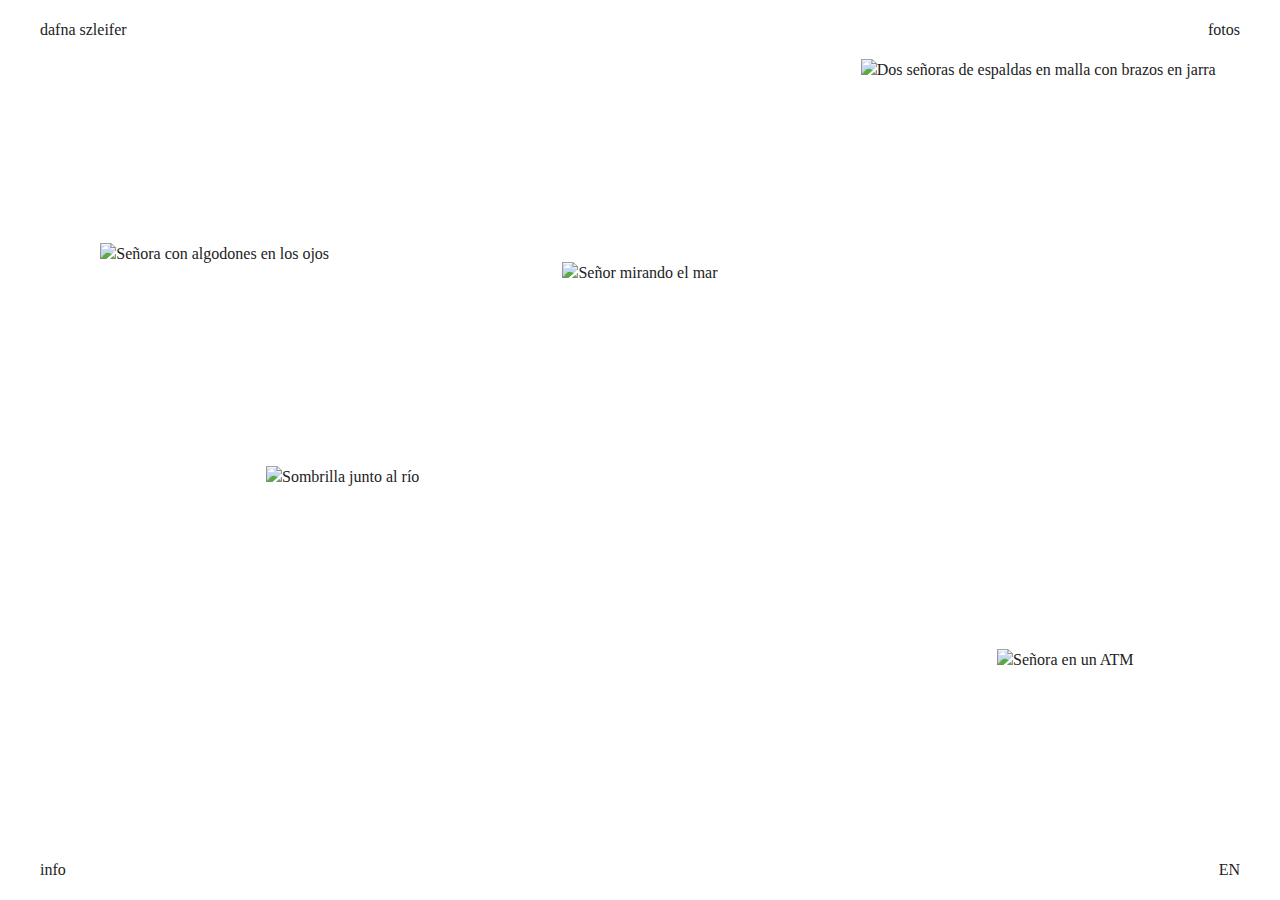
==== commit 7753c095: "Update index.html" ====
--- a/index.html
+++ b/index.html
@@ -34,10 +34,10 @@
     </header>
 
     <main class="main-home">
-      <div id="main-cursor"></div>
+      <div id="custom-cursor"></div>
       <div class="video-wrapper">
         <video autoplay muted>
-          <source src="videos/IMG_0829.MOV" type="video/mp4" />
+          <source src="videos/piloto-rosa.mp4" type="video/mp4" />
         </video>
       </div>
     </main>
@@ -65,6 +65,6 @@
       ga("set", "transport", "beacon");
       ga("send", "pageview");
     </script>
-    <script src="https://www.google-analytics.com/analytics.js" async></script>
+    <!-- <script src="https://www.google-analytics.com/analytics.js" async></script> -->
   </body>
 </html>
--- a/css/styles.css
+++ b/css/styles.css
@@ -214,8 +214,7 @@
 
 .video-wrapper {
   display: block;
-  height: 100%;
-  width: 100%;
+  height: 87vh;
   overflow: hidden;
 }
 
@@ -228,9 +227,10 @@
 .main-home video {
   pointer-events: none;
   display: block;
+
   height: 100%;
   width: 100%;
-  object-fit: contain;
+  object-fit: cover;
 
   /* max-height: 100%;
   position: absolute;
@@ -254,16 +254,6 @@
   max-height: 18vw;
   width: auto;
 }
-
-/* .portrait {
-  max-height: 16em;
-  width: auto;
-}
-
-.landscape {
-  max-width: 50%;
-  height: auto;
-} */
 
 .tiembla:hover {
   animation: tiembla 0.5s ease-out 0s 1 normal forwards;
@@ -408,6 +398,10 @@
   max-height: 0;
   overflow: hidden;
   text-align: center;
+}
+
+.filters-list li {
+  padding: 0.5em 0;
 }
 
 .abierto {
@@ -537,12 +531,17 @@
   display: none;
   pointer-events: none;
   position: absolute;
-  /* transition: color 0.1s ease-in; */
   z-index: 250;
 }
 
 .flecha img {
-  height: 1.3rem;
+  height: 0;
+}
+
+@media screen and (min-width: 480px) {
+  .flecha img {
+    height: 1.3rem;
+  }
 }
 
 .shrug {
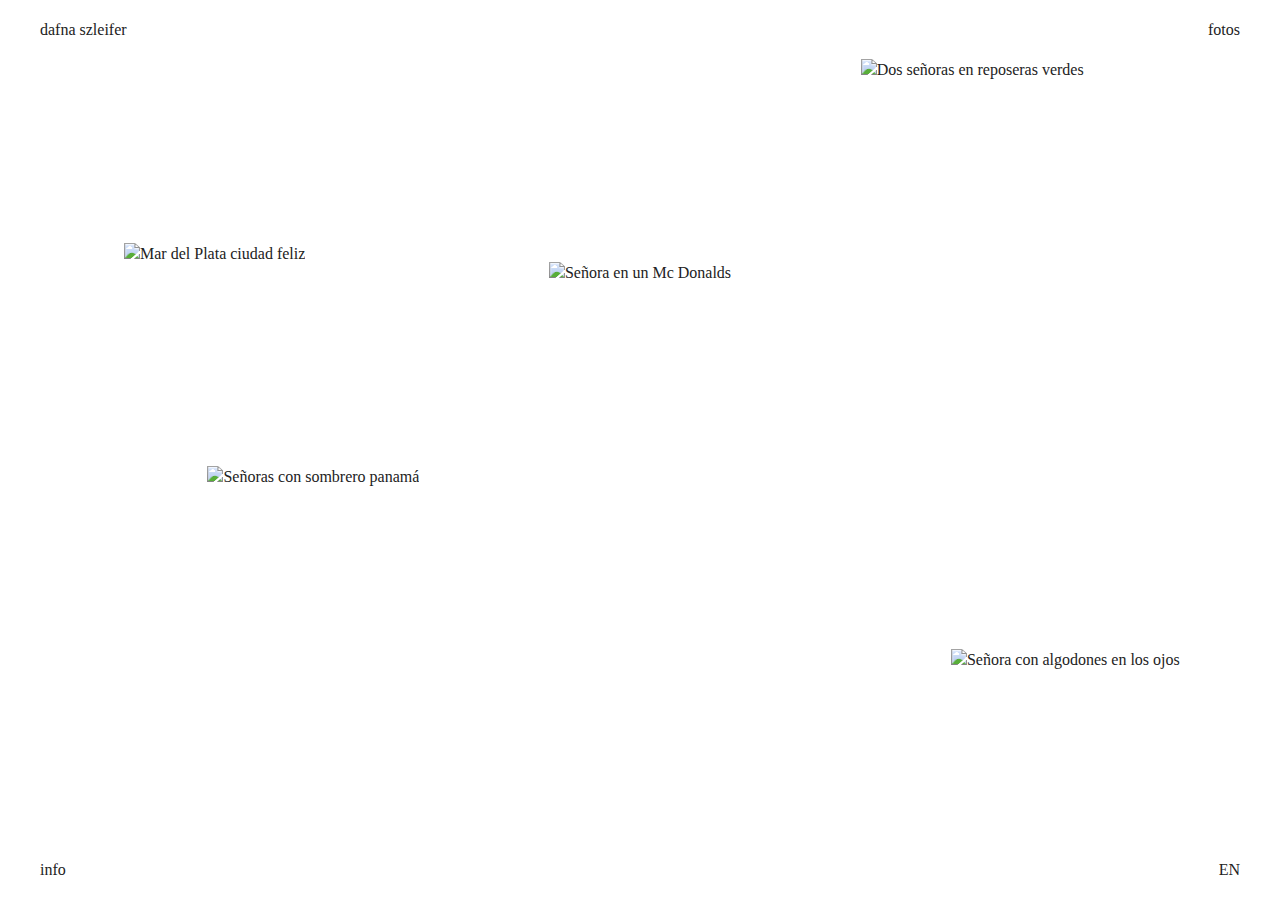
==== commit d24d7b67: "Update index.html" ====
--- a/index.html
+++ b/index.html
@@ -1,5 +1,5 @@
 <!DOCTYPE html>
-<html class="no-js" lang="">
+<html class="no-js" lang="es">
   <head>
     <meta charset="utf-8" />
     <title>dafna szleifer</title>
@@ -27,31 +27,29 @@
   <body class="body-home">
     <header>
       <div class="logo-wrapper">
-        <a href="index.html" class="link logo" id="desktop"> dafna szleifer </a>
-        <a href="index.html" class="link logo" id="mobile"> dafna </a>
+        <a href="/" class="link logo" id="desktop"> dafna szleifer </a>
+        <a href="/" class="link logo" id="mobile"> dafna </a>
       </div>
-      <a href="fotos.html" class="link azul">fotos</a>
+      <a href="/fotos" class="link azul">fotos</a>
     </header>
 
     <main class="main-home">
       <div id="custom-cursor"></div>
-      <div class="video-wrapper">
-        <video autoplay muted>
-          <source src="videos/piloto-rosa.mp4" type="video/mp4" />
-        </video>
-      </div>
+      <div class="video-wrapper"></div>
     </main>
 
     <footer>
-      <a href="info.html" class="link rojo">info</a>
+      <a href="/info" class="link rojo">info</a>
       <a href="#" class="link ingles">EN</a>
     </footer>
 
-    <script src="/js/route.js"></script>
     <script src="/js/photos.js"></script>
+    <script src="/js/videos.js"></script>
     <script src="/js/vendor/modernizr-3.11.2.min.js"></script>
     <script src="/js/plugins.js"></script>
+    <script src="/js/helpers.js"></script>
     <script src="/js/main.js"></script>
+    <script src="/js/page-home.js"></script>
 
     <!-- Google Analytics: change UA-XXXXX-Y to be your site's ID. -->
     <script>
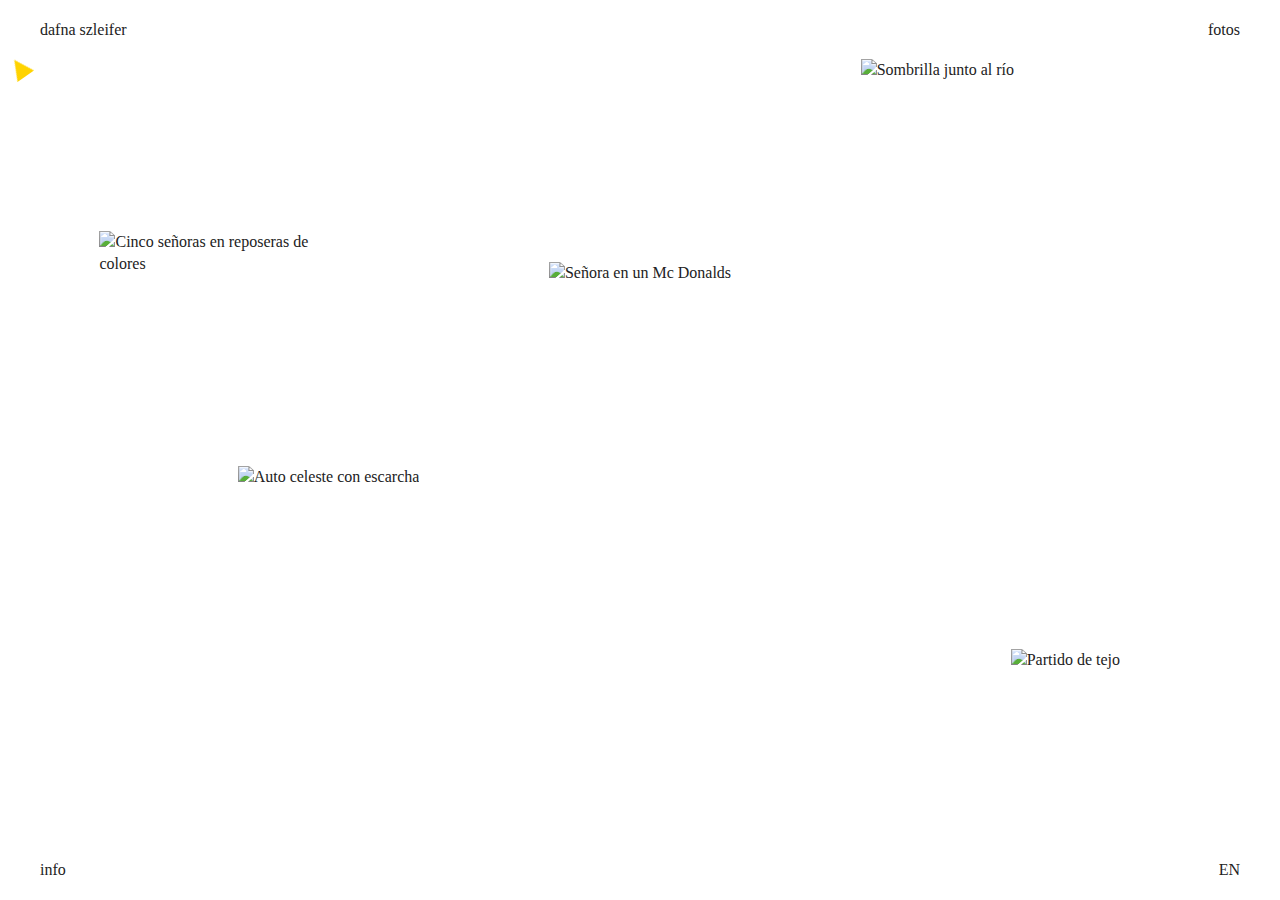
==== commit c4819c76: "Update index.html" ====
--- a/index.html
+++ b/index.html
@@ -35,7 +35,9 @@
 
     <main class="main-home">
       <div id="custom-cursor"></div>
-      <div class="video-wrapper"></div>
+      <div class="video-wrapper">
+        <video autoplay muted playsinline src="" type="video/mp4"></video>
+      </div>
     </main>
 
     <footer>
--- a/css/styles.css
+++ b/css/styles.css
@@ -44,9 +44,8 @@
   width: 100%;
 }
 
-#main-cursor {
+#custom-cursor {
   display: none;
-  mix-blend-mode: normal;
   pointer-events: none;
   position: fixed;
   z-index: 250;
@@ -61,17 +60,17 @@
 }
 
 @media screen and (min-width: 480px) {
-  #main-cursor {
+  #custom-cursor {
     display: block;
   }
 }
 
 header {
+  background-color: var(--blanco);
   display: flex;
   justify-content: space-between;
   padding: 0.8em 0.5em;
   z-index: 1;
-  background-color: var(--blanco);
 }
 
 @media screen and (min-width: 480px) {
@@ -106,8 +105,8 @@
 
 .ingles::after {
   content: "";
+  opacity: 0;
   transition: opacity 0.2s ease;
-  opacity: 0;
 }
 
 @media (hover: hover) {
@@ -168,8 +167,8 @@
 
 .logo::after {
   content: "";
+  opacity: 0;
   transition: opacity 0.2s ease;
-  opacity: 0;
 }
 
 #desktop {
@@ -241,13 +240,11 @@
 
 .body-home img {
   cursor: grab;
-  /* max-height: 16em;
-  max-width: 16em; */
 }
 
 .landscape {
+  height: auto;
   max-width: 18vw;
-  height: auto;
 }
 
 .portrait {
@@ -261,17 +258,17 @@
 
 .main-home {
   display: block;
+  flex-grow: 2;
   margin: 0 1.5em;
-  flex-grow: 2;
 }
 
 @media screen and (min-width: 480px) {
   .main-home {
-    margin: 10px;
     display: grid;
     gap: 1em;
     grid-template-columns: repeat(6, 1fr);
     grid-template-rows: repeat(4, 1fr);
+    margin: 10px;
     max-height: 100%;
   }
 }
@@ -332,21 +329,19 @@
 }
 
 .main-fotos {
+  display: flex;
   flex-grow: 2;
+  justify-content: center;
   padding: 2.5em 0;
-  display: flex;
-  justify-content: center;
 }
 
 @media screen and (min-width: 480px) {
   .main-fotos {
-    /* padding: 3.5em 0; */
     padding: 0;
   }
 }
 
 .tags {
-  /* padding: 0.5em 1em; */
   background-color: var(--blanco);
   border-radius: 40px;
   border: 2px solid black;
@@ -357,8 +352,10 @@
   padding: 1em 2em;
 }
 
-.tags:hover {
-  box-shadow: 5px 5px black;
+@media (hover: hover) and (pointer: fine) {
+  .tags:hover {
+    box-shadow: 5px 5px black;
+  }
 }
 
 .sombra {
@@ -380,12 +377,12 @@
 .accordion::before {
   background: url(../images/filter-icon.svg) center no-repeat;
   background-size: 1em;
+  content: "";
   display: inline-block;
   height: 1em;
+  padding-right: 1.3em;
+  vertical-align: middle;
   width: 1em;
-  content: "";
-  vertical-align: middle;
-  padding-right: 1.3em;
 }
 
 .filters-list {
@@ -394,9 +391,9 @@
   justify-content: center;
   list-style-type: none;
   margin: 0;
-  padding: 0;
   max-height: 0;
   overflow: hidden;
+  padding: 0;
   text-align: center;
 }
 
@@ -406,24 +403,22 @@
 
 .abierto {
   max-height: 1000px;
+  padding-bottom: 1em;
   transition: max-height 1s ease-out;
-  padding-bottom: 1em;
 }
 
 .filters-nav {
   background-color: transparent;
-  /* display: flex;
-  width: 100%; */
+  justify-content: center;
+  padding-top: 1em;
   position: absolute;
-  justify-content: center;
   z-index: 7;
-  padding-top: 1em;
 }
 
 .fixed-nav .filters-nav {
   position: fixed;
+  padding: 0;
   top: 1em;
-  padding: 0;
 }
 
 @media screen and (min-width: 480px) {
@@ -433,17 +428,17 @@
 }
 
 .filter {
+  margin: 0;
   padding: 0.7em 0;
-  margin: 0;
 }
 
 @media screen and (min-width: 480px) {
   .filter {
     border-radius: 40px;
     cursor: pointer;
+    margin: 0.2em 0;
     padding: 0.6em 1em;
     transition: background-color 0.1s ease, color 0.1s ease;
-    margin: 0.2em 0;
   }
 }
 
@@ -457,18 +452,15 @@
 }
 
 #overlay {
-  position: fixed;
+  animation: fade-in 0.4s cubic-bezier(0.39, 0.575, 0.565, 1) 0.1s both;
+  background: rgba(0, 0, 0, 0.6);
+  bottom: 0;
   display: block;
   left: 0;
+  position: fixed;
+  right: 0;
   top: 0;
-  right: 0;
-  bottom: 0;
   z-index: 5;
-  background: rgba(0, 0, 0, 0.6);
-  /* animation: fade-in 1s ease-in 1s; */
-  /* opacity: 1;
-  transition: opacity 2s ease-in-out; */
-  animation: fade-in 0.4s cubic-bezier(0.39, 0.575, 0.565, 1) 0.1s both;
 }
 
 #overlay .hidden {
@@ -476,10 +468,11 @@
 }
 
 button {
+  background-color: transparent;
   border: 0;
+  color: inherit;
+  cursor: pointer;
   padding: 7px;
-  background-color: transparent;
-  cursor: pointer;
 }
 
 .current {
@@ -495,9 +488,9 @@
   justify-items: center;
   padding: 6em 1.5em;
   row-gap: 2rem;
+  width: 100%;
   -webkit-animation: fade-in 1.5s cubic-bezier(0.39, 0.575, 0.565, 1) both;
   animation: fade-in 1.5s cubic-bezier(0.39, 0.575, 0.565, 1) both;
-  width: 100%;
 }
 
 @media screen and (min-width: 480px) {
@@ -567,7 +560,6 @@
 
 #carousel {
   display: flex;
-  /* gap: 3rem; */
   align-items: center;
   height: 100%;
   justify-content: center;
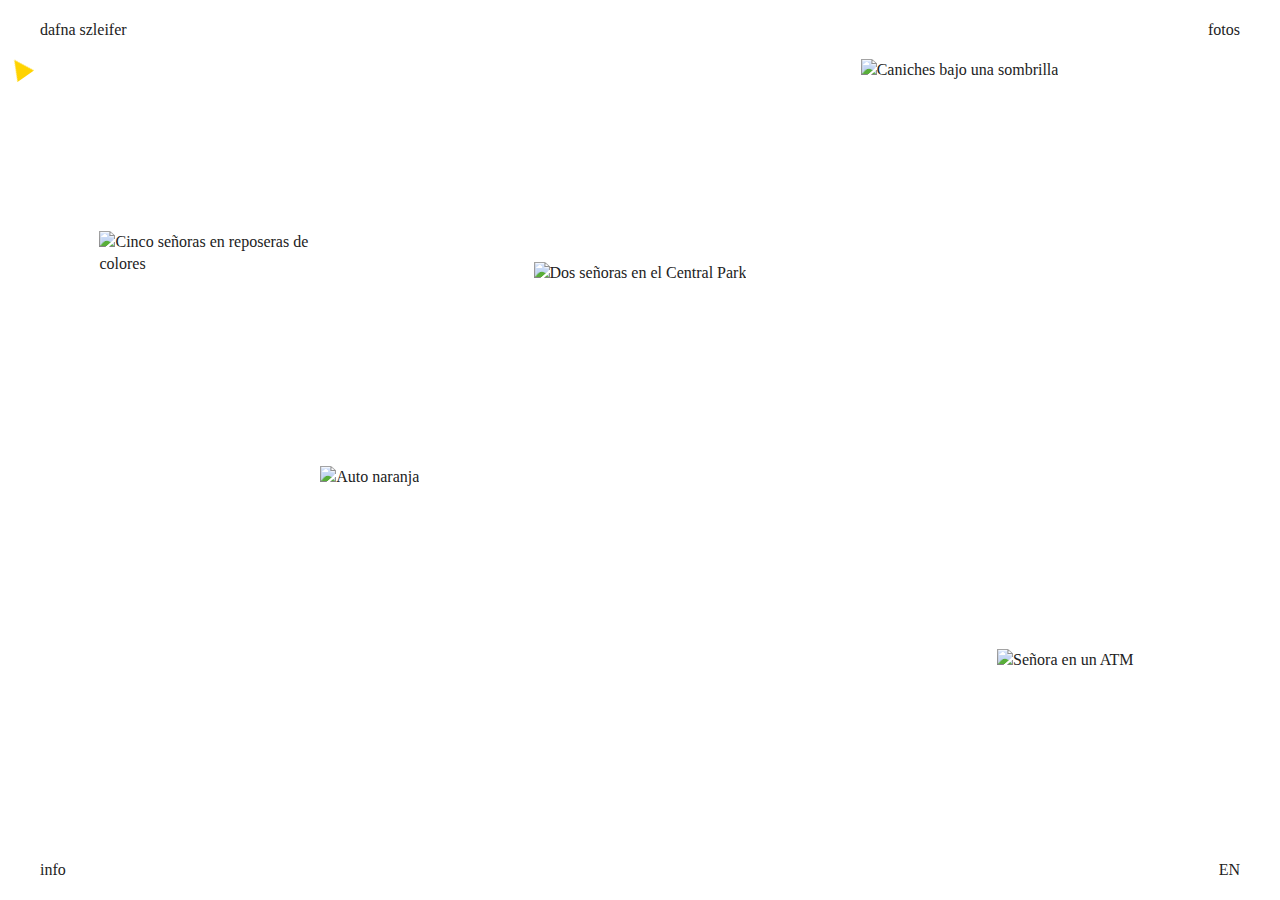
==== commit dc3e5d05: "english translation" ====
--- a/index.html
+++ b/index.html
@@ -30,7 +30,7 @@
         <a href="/" class="link logo" id="desktop"> dafna szleifer </a>
         <a href="/" class="link logo" id="mobile"> dafna </a>
       </div>
-      <a href="/fotos" class="link azul">fotos</a>
+      <a href="/fotos" class="link azul" data-loc-key="fotos">fotos</a>
     </header>
 
     <main class="main-home">
@@ -42,7 +42,8 @@
 
     <footer>
       <a href="/info" class="link rojo">info</a>
-      <a href="#" class="link ingles">EN</a>
+      <a href="#" class="link locale es" data-loc="en">EN</a>
+      <a href="#" class="link locale en" data-loc="es">ES</a>
     </footer>
 
     <script src="/js/photos.js"></script>
@@ -50,6 +51,7 @@
     <script src="/js/vendor/modernizr-3.11.2.min.js"></script>
     <script src="/js/plugins.js"></script>
     <script src="/js/helpers.js"></script>
+    <script src="/js/localization.js"></script>
     <script src="/js/main.js"></script>
     <script src="/js/page-home.js"></script>
 
--- a/css/styles.css
+++ b/css/styles.css
@@ -98,19 +98,31 @@
   }
 }
 
-.ingles {
-  display: inline-block;
+.locale {
   position: relative;
 }
 
-.ingles::after {
+.locale::after {
   content: "";
   opacity: 0;
   transition: opacity 0.2s ease;
 }
 
+.en,
+.es {
+  display: none;
+}
+
+body.loc-en .en {
+  display: block;
+}
+
+body.loc-es .es {
+  display: block;
+}
+
 @media (hover: hover) {
-  .ingles:hover::after {
+  .locale:hover::after {
     background: black;
     content: "";
     height: 100%;
@@ -123,7 +135,7 @@
     z-index: -1;
   }
 
-  .ingles:hover {
+  .locale:hover {
     color: var(--blanco);
   }
 
@@ -213,7 +225,7 @@
 
 .video-wrapper {
   display: block;
-  height: 87vh;
+  height: 84vh;
   overflow: hidden;
 }
 
@@ -230,7 +242,7 @@
   height: 100%;
   width: 100%;
   object-fit: cover;
-
+  z-index: 3;
   /* max-height: 100%;
   position: absolute;
   top: 0;
@@ -260,6 +272,7 @@
   display: block;
   flex-grow: 2;
   margin: 0 1.5em;
+  background: no-repeat center/2em url(/images/loading.gif);
 }
 
 @media screen and (min-width: 480px) {
@@ -270,6 +283,7 @@
     grid-template-rows: repeat(4, 1fr);
     margin: 10px;
     max-height: 100%;
+    background: transparent;
   }
 }
 
@@ -559,11 +573,13 @@
 }
 
 #carousel {
-  display: flex;
-  align-items: center;
+  display: grid;
+  grid-template-rows: 10% 80% 10%;
+  /* align-items: center; */
   height: 100%;
-  justify-content: center;
+  justify-items: center;
   width: auto;
+  background: no-repeat center/2em url(/images/loading.gif);
 }
 
 #carousel button {
@@ -574,7 +590,7 @@
 .slide-wrapper {
   align-items: center;
   display: flex;
-  height: 80%;
+  height: 100%;
 }
 
 .slide-wrapper img {
@@ -597,14 +613,30 @@
   z-index: 5;
 }
 
+.navigation {
+  display: flex;
+  align-items: center;
+  justify-content: center;
+  gap: 5em;
+}
+
+@media screen and (min-width: 480px) {
+  .navigation {
+    display: none;
+  }
+}
+
 @media screen and (min-width: 480px) {
   #carousel-close {
     margin: 1rem;
   }
 }
 
-.carousel-navigation {
-  color: var(--azul);
+.carousel-navigation[data-direction="previous"] {
+  background: no-repeat center/1.3rem url(/images/previous.svg);
+}
+.carousel-navigation[data-direction="next"] {
+  background: no-repeat center/1.3rem url(/images/next.svg);
 }
 
 /* ---------------------------- INFO ---------------------------- */
@@ -629,12 +661,12 @@
   }
 }
 
-#bio {
+.bio {
   text-align: left;
   order: 2;
 }
 
-#bio a:hover {
+.bio a:hover {
   text-decoration: underline 2px;
   text-underline-offset: 5px;
 }
